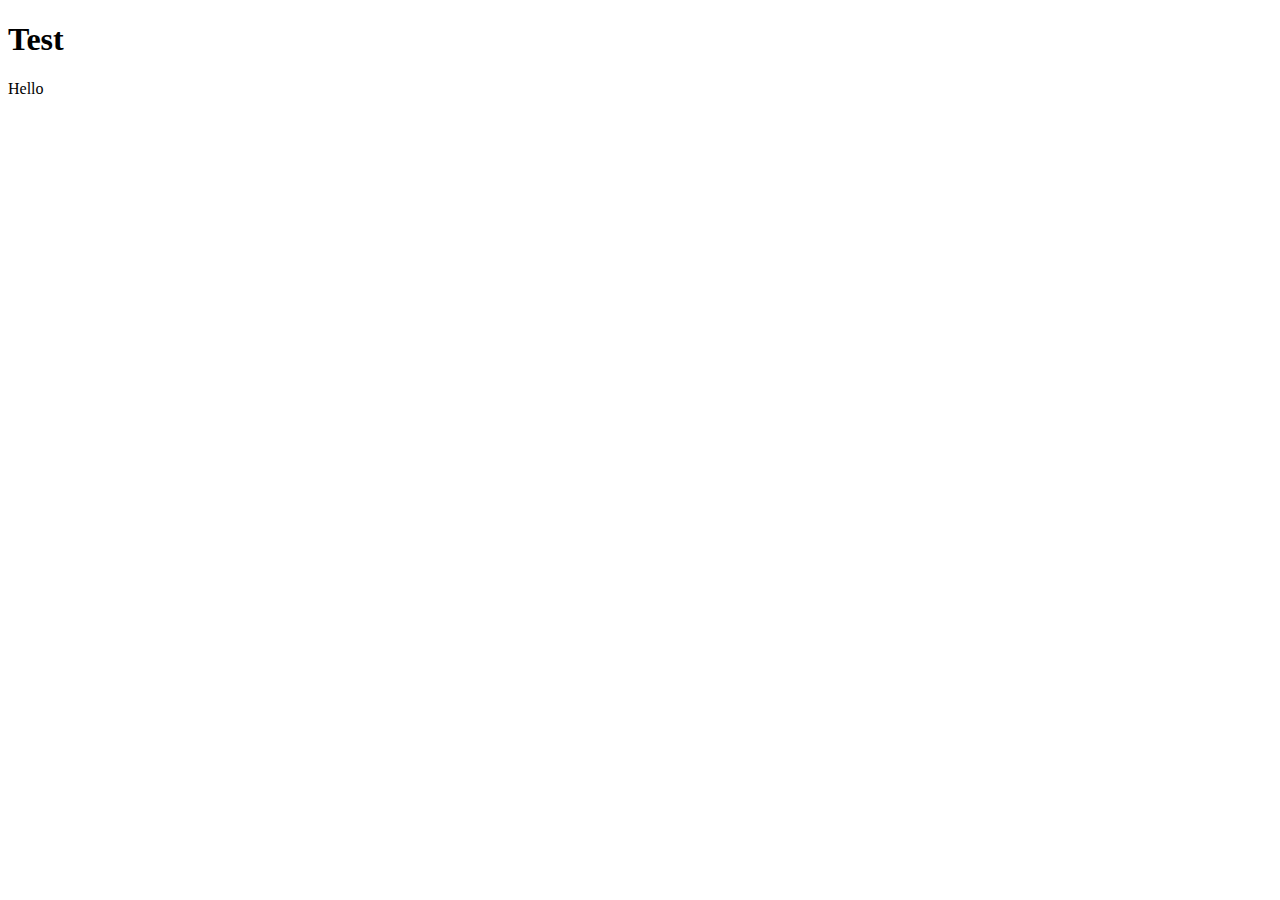
==== Lesson 1/index.html @ 42aeb05a "first JS lesson" ====
<!DOCTYPE html>
<html lang="en">

<head>
    <meta charset="UTF-8">
    <meta name="viewport" content="width=device-width, initial-scale=1.0">
    <link rel="stylesheet" href="css/style.css">
    <title>Document</title>
</head>

<body>
    <div class="cointainer">
        <h1 class="just_a_title">Test</h1>

        <div id="out">Vitalii</div>
    </div>
    <script src="js/script.js"></script>
</body>

</html>
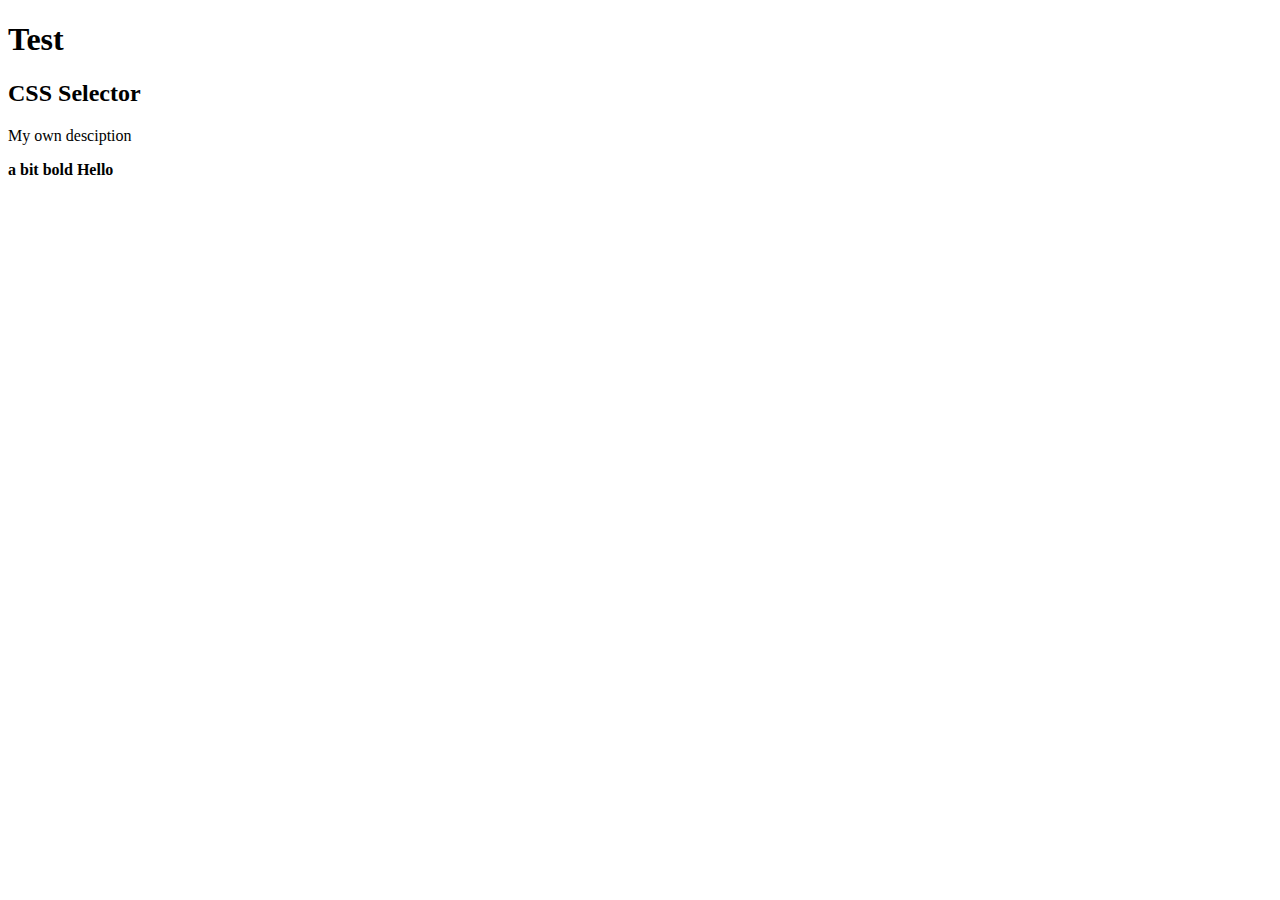
==== commit ae662524: "querySelector/finding elements" ====
--- a/Lesson 1/index.html
+++ b/Lesson 1/index.html
@@ -12,6 +12,12 @@
     <div class="cointainer">
         <h1 class="just_a_title">Test</h1>
 
+        <h2 class="header">Header</h2>
+        <p id='text'>Lorem ipsum dolor sit amet, consectetur adipisicing elit. Dolorem, facilis quia doloribus
+            blanditiis ratione
+            fuga doloremque modi dolor. Ullam nulla voluptate tempora quis? Quas dolorum aperiam perferendis quaerat
+            delectus? Inventore.</p>
+
         <div id="out">Vitalii</div>
     </div>
     <script src="js/script.js"></script>
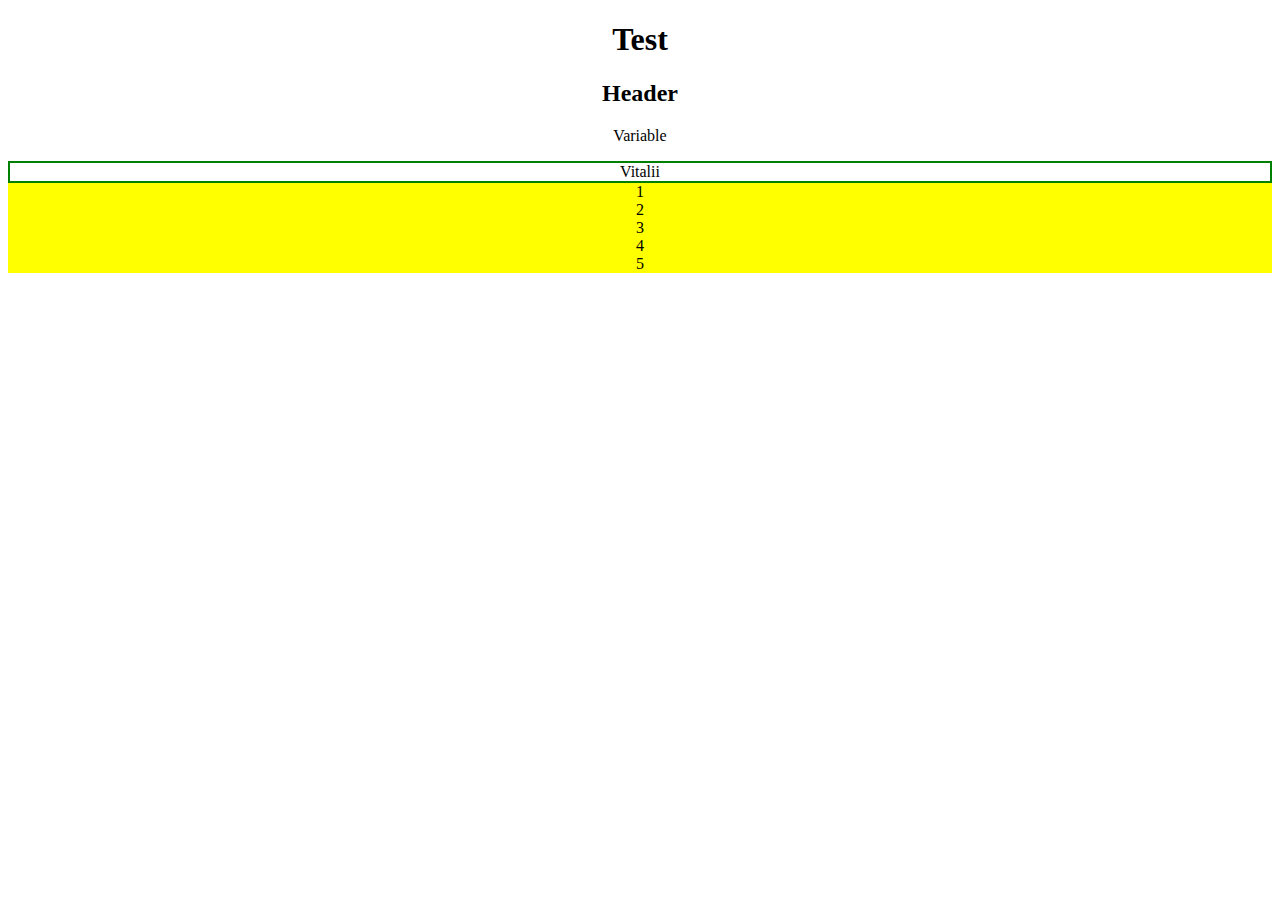
==== commit f4fb42a4: "functions" ====
--- a/Lesson 1/index.html
+++ b/Lesson 1/index.html
@@ -19,6 +19,12 @@
             delectus? Inventore.</p>
 
         <div id="out">Vitalii</div>
+
+        <div class="div">1</div>
+        <div class="div">2</div>
+        <div class="div">3</div>
+        <div class="div">4</div>
+        <div class="div">5</div>
     </div>
     <script src="js/script.js"></script>
 </body>
